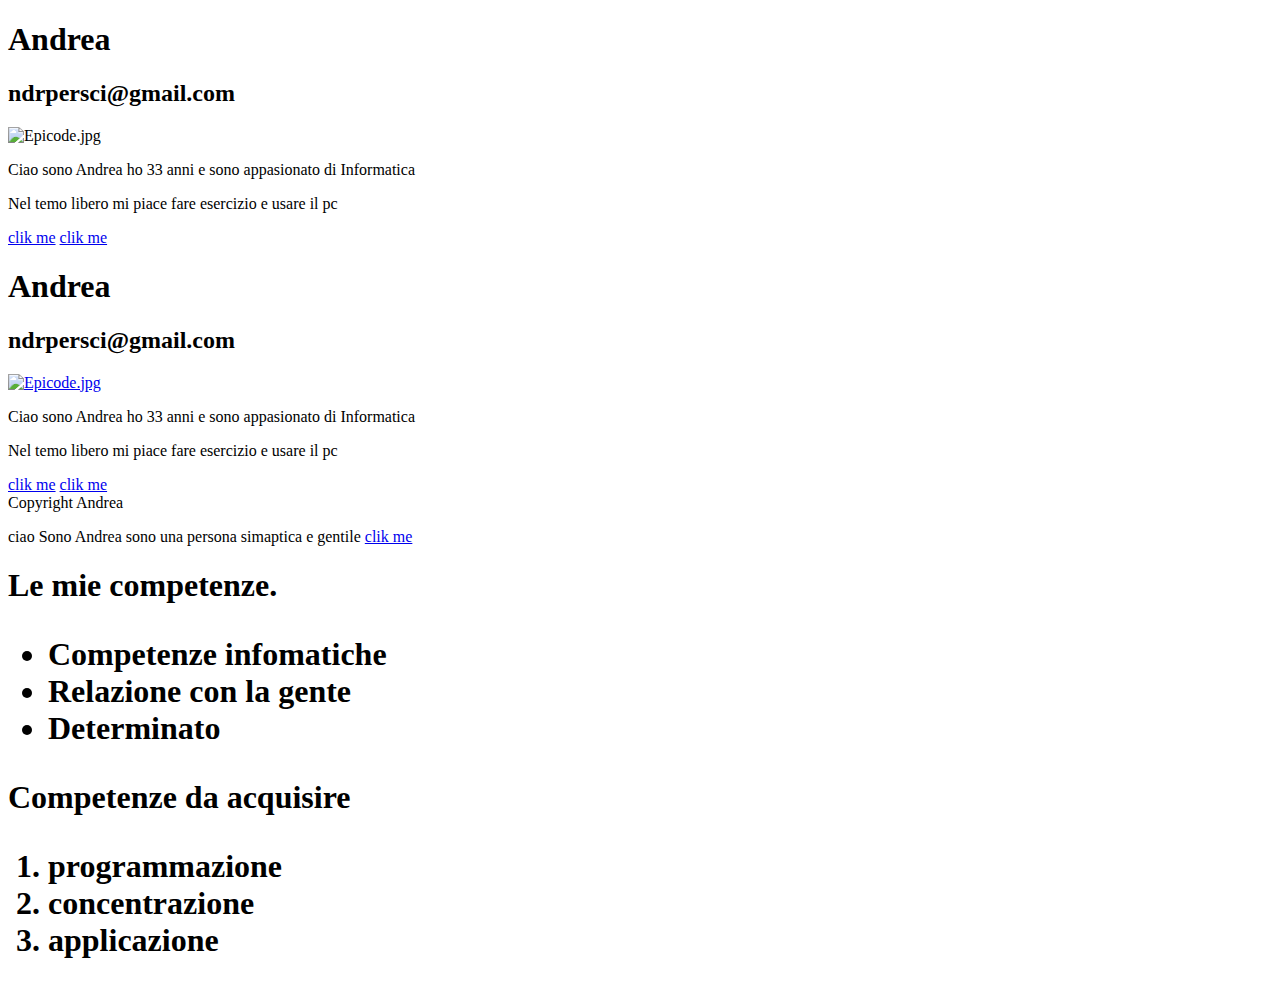
==== index.html @ 2040fd4f "Add files via upload" ====
<!DOCTYPE html>
<h1>Andrea</h1>
<h2>ndrpersci@gmail.com</h2>
<main><img src="Epicode.jpg" alt="Epicode.jpg">
    <p>Ciao sono Andrea ho 33 anni e sono appasionato di Informatica</p>
<p>Nel temo libero mi piace fare esercizio e usare il pc</p>
</main>

<a href="#footer">clik me</a>
<a href="https://www.linkedin.com/in/andrea-persico-152503211/">clik me</a>

<!-- qua ho copiato -->
<h1>Andrea</h1>
<h2>ndrpersci@gmail.com</h2>
<main><a href="#"><img src="Epicode.jpg" alt="Epicode.jpg"></a>
    <p>Ciao sono Andrea ho 33 anni e sono appasionato di Informatica</p>
<p>Nel temo libero mi piace fare esercizio e usare il pc</p>
</main>

<a href="#footer">clik me</a>
<a href="https://www.linkedin.com/in/andrea-persico-152503211/">clik me</a>
<footer id="footer">Copyright Andrea</footer> 

<p>ciao Sono Andrea sono una persona simaptica e gentile <a href="#">clik me</a>
</p>
<div>
<h1>Le mie competenze.
    <ul>
        <li>Competenze infomatiche</li>
        <li>Relazione con la gente</li>
        <li>Determinato</li>
    </ul>
</h1>
<h1>Competenze da acquisire
    <ol>
        <li>programmazione</li>
        <li>concentrazione</li>
        <li>applicazione</li>
    </ol>
</h1>
</div>
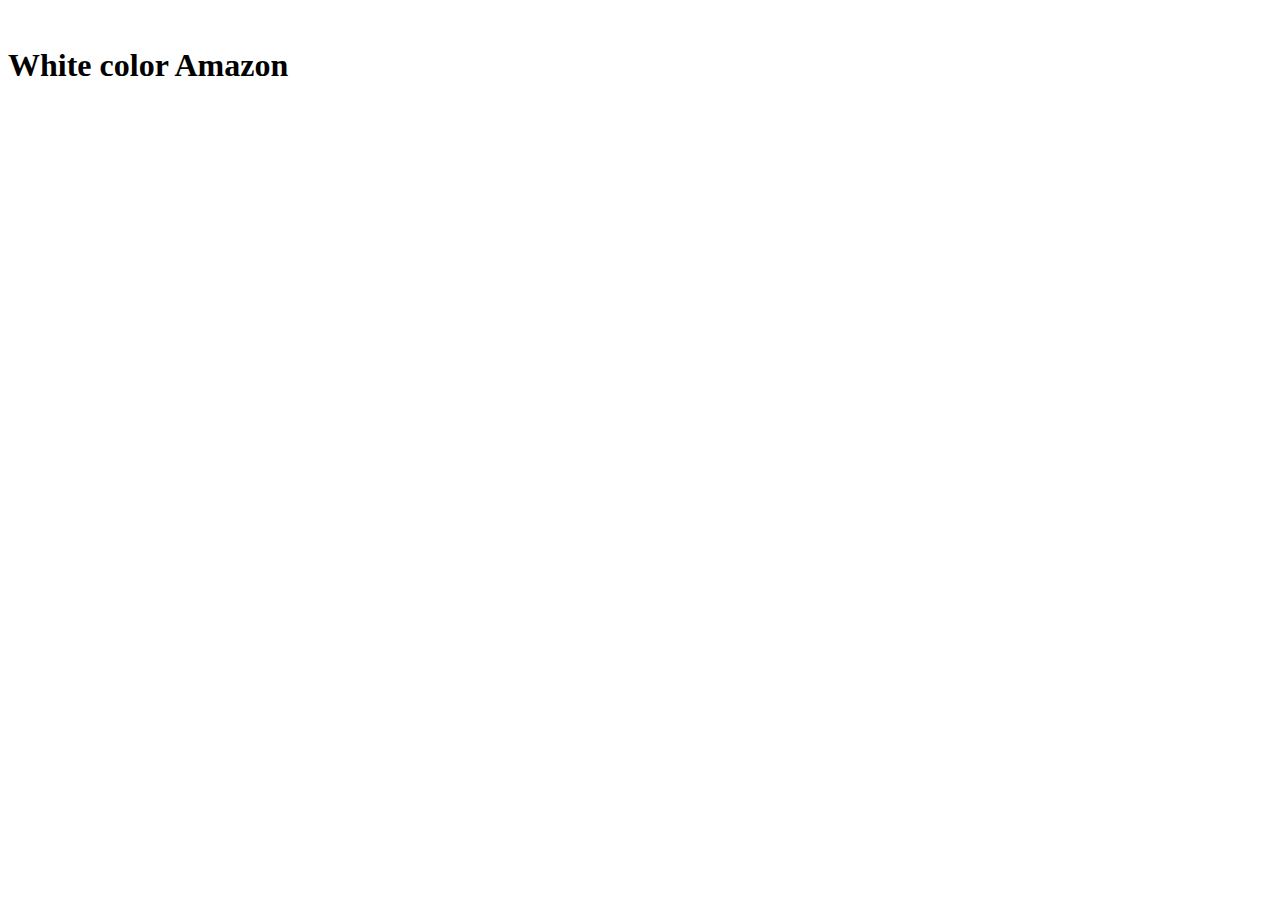
==== commit fa543787: "Add files via upload" ====
--- a/index.html
+++ b/index.html
@@ -1,41 +1,72 @@
 <!DOCTYPE html>
-<h1>Andrea</h1>
-<h2>ndrpersci@gmail.com</h2>
-<main><img src="Epicode.jpg" alt="Epicode.jpg">
-    <p>Ciao sono Andrea ho 33 anni e sono appasionato di Informatica</p>
-<p>Nel temo libero mi piace fare esercizio e usare il pc</p>
-</main>
+<title>Amazon</title>
+<link rel="stylesheet" href="style.css">
+<header>
 
-<a href="#footer">clik me</a>
-<a href="https://www.linkedin.com/in/andrea-persico-152503211/">clik me</a>
+    <div id="navbar" class="headclass">
+        <img src="logo.png" alt="" class="img">
 
-<!-- qua ho copiato -->
-<h1>Andrea</h1>
-<h2>ndrpersci@gmail.com</h2>
-<main><a href="#"><img src="Epicode.jpg" alt="Epicode.jpg"></a>
-    <p>Ciao sono Andrea ho 33 anni e sono appasionato di Informatica</p>
-<p>Nel temo libero mi piace fare esercizio e usare il pc</p>
-</main>
+        <!-- <span class="nav-line-1 nav-progressive-content" id="glow-ingress-line1">
+                Ciao
+             </span> -->
 
-<a href="#footer">clik me</a>
-<a href="https://www.linkedin.com/in/andrea-persico-152503211/">clik me</a>
-<footer id="footer">Copyright Andrea</footer> 
+    </div>
+</header>
 
-<p>ciao Sono Andrea sono una persona simaptica e gentile <a href="#">clik me</a>
-</p>
-<div>
-<h1>Le mie competenze.
-    <ul>
-        <li>Competenze infomatiche</li>
-        <li>Relazione con la gente</li>
-        <li>Determinato</li>
-    </ul>
-</h1>
-<h1>Competenze da acquisire
-    <ol>
-        <li>programmazione</li>
-        <li>concentrazione</li>
-        <li>applicazione</li>
-    </ol>
-</h1>
-</div>+
+<body>
+    <div class="">
+        <div class="body1">
+            <h1 class="body1_intestazione">
+                White color Amazon
+            </h1>
+        </div>
+
+        <div class="immagine_centrale">
+            <img src="assets/bg-image.png" alt="" class="immagine_centrale">
+
+        </div>
+
+        <!-- <img src="784838180516304-1-300x34.png" alt="784838180516304-1-300x34.png" > -->
+    </div>
+
+
+    <!-- divisiione in colonne -->
+    <div id="main">
+
+        <div class="div1">
+            <img src="assets/img_1.jpg" alt="">
+        
+        </div>
+        <div class="div2">
+            <img src="assets/img_2.jpg" alt="">
+        </div>
+        <div class="div3">
+            <img src="assets/img_3.jpg" alt="">
+        </div>
+        <div class="div4">
+            <img src="assets/img_4.jpg" alt="">
+        </div>
+
+       
+
+    </div>
+
+    <div class="immagine2">
+        <img src="assets/img_9.png" alt="" class="immagine_centrale">
+
+    </div>
+
+    <div class="immagine3">
+        <img src="assets/img_10.png" alt="" class="immagine_centrale">
+
+    </div>
+
+
+
+    
+
+</body>
+<footer class="log">
+    <img src="logo.png" alt="">
+</footer>